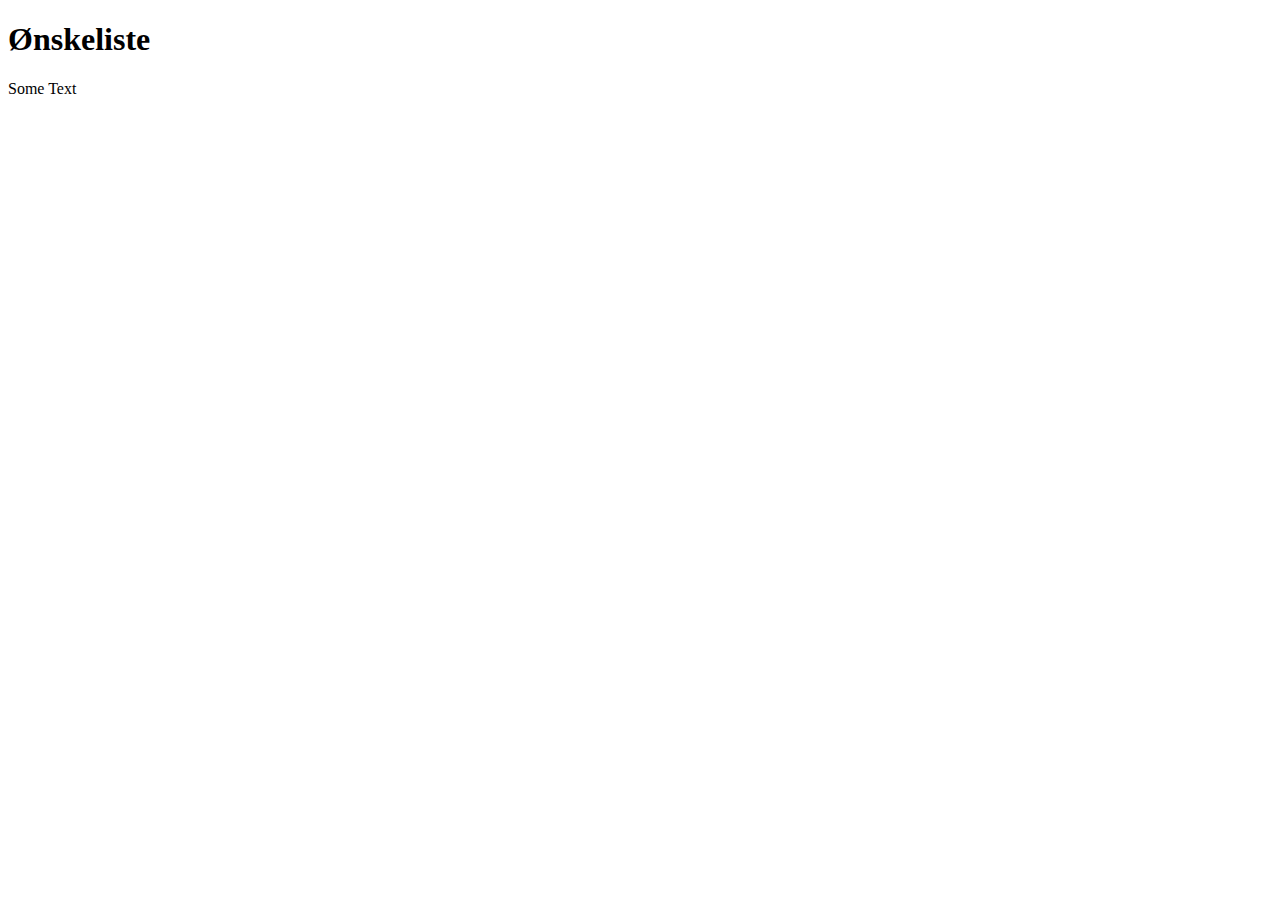
==== autowishlist.html @ 965778da "Javesript for wishlist and catalog" ====
<!DOCTYPE html>
<!--[if lt IE 7]>      <html class="no-js lt-ie9 lt-ie8 lt-ie7"> <![endif]-->
<!--[if IE 7]>         <html class="no-js lt-ie9 lt-ie8"> <![endif]-->
<!--[if IE 8]>         <html class="no-js lt-ie9"> <![endif]-->
<!--[if gt IE 8]><!-->
<html class="no-js">
<!--<![endif]-->

<head>
    <meta charset="utf-8">
    <meta http-equiv="X-UA-Compatible" content="IE=edge">
    <title></title>
    <meta name="description" content="">
    <meta name="viewport" content="width=device-width, initial-scale=1">
    <link rel="stylesheet" href="">
    <script type="text/javascript" src="createwishlistpage.js" async></script>
</head>

<body>

    <h1>Ønskeliste</h1>

    <!--skal findes på siden så javascript ved hvor den skal indsætte kode-->
    <element class="wishitem">
    </element>



    <!--Nedenstående/resten har ingen betydning-->
    <footer>

        <p>Some Text</p>
    </footer>

    <!--[if lt IE 7]>
            <p class="browsehappy">You are using an <strong>outdated</strong> browser. Please <a href="#">upgrade your browser</a> to improve your experience.</p>
        <![endif]-->

    <script src="" async defer></script>
</body>

</html>
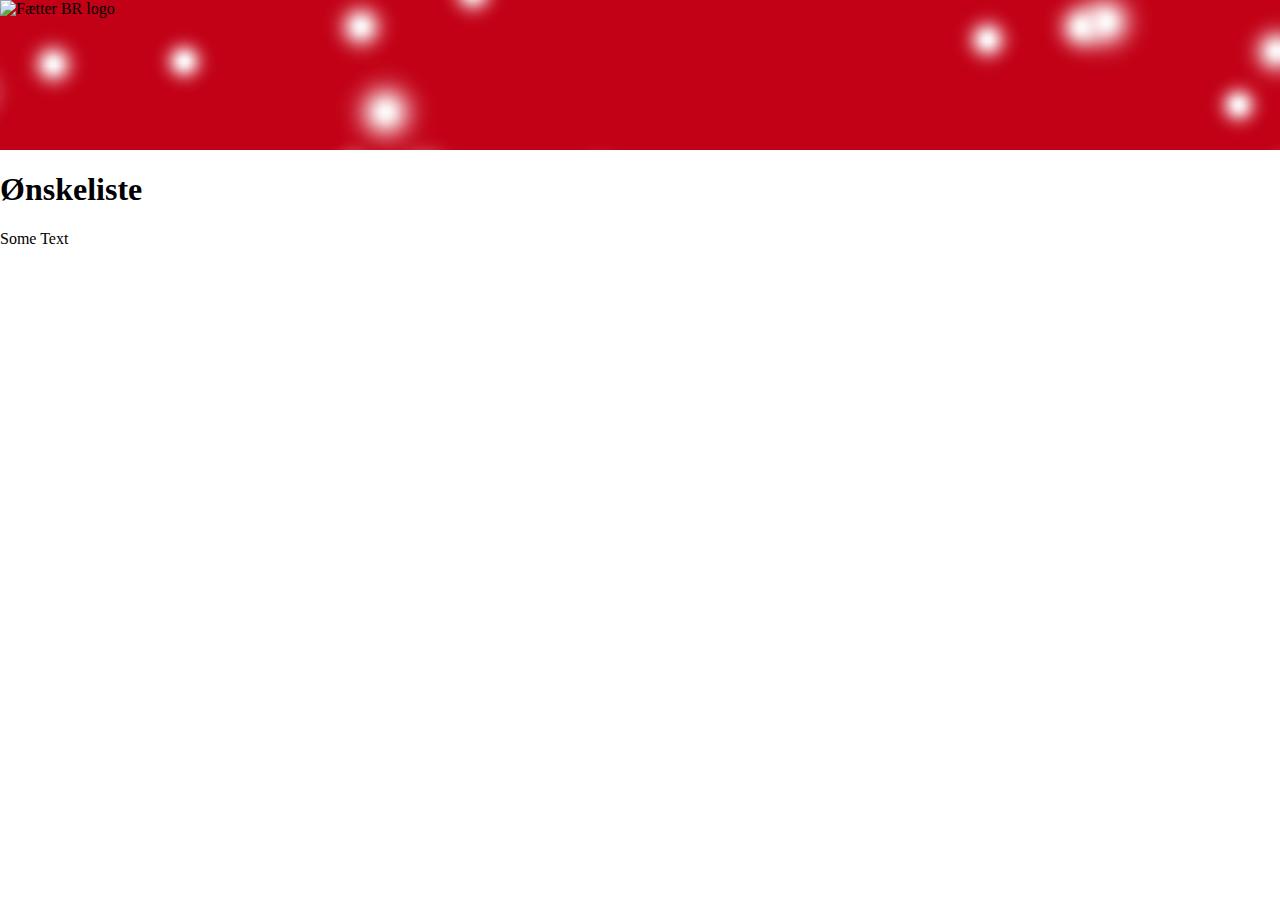
==== commit 0ebc3b22: "Rettet catalog.html" ====
--- a/autowishlist.html
+++ b/autowishlist.html
@@ -12,11 +12,16 @@
     <title></title>
     <meta name="description" content="">
     <meta name="viewport" content="width=device-width, initial-scale=1">
-    <link rel="stylesheet" href="">
+    <link rel="stylesheet" href="header.css">
     <script type="text/javascript" src="createwishlistpage.js" async></script>
 </head>
 
 <body>
+    <header>
+        <div>
+            <img class="br_logo" src="photos/BR_cornerM.png" alt="Fætter BR logo">
+        </div>
+    </header>
 
     <h1>Ønskeliste</h1>
 
--- a/header.css
+++ b/header.css
@@ -0,0 +1,12 @@
+body {
+    margin: 0px;
+    padding: 0px;
+    
+}
+
+header {
+    width: 100%;
+    height: 150px;
+    background: #C20016 url(photos/Transparent_snow.png) no-repeat 100% 100%; 
+    background-size: cover;
+}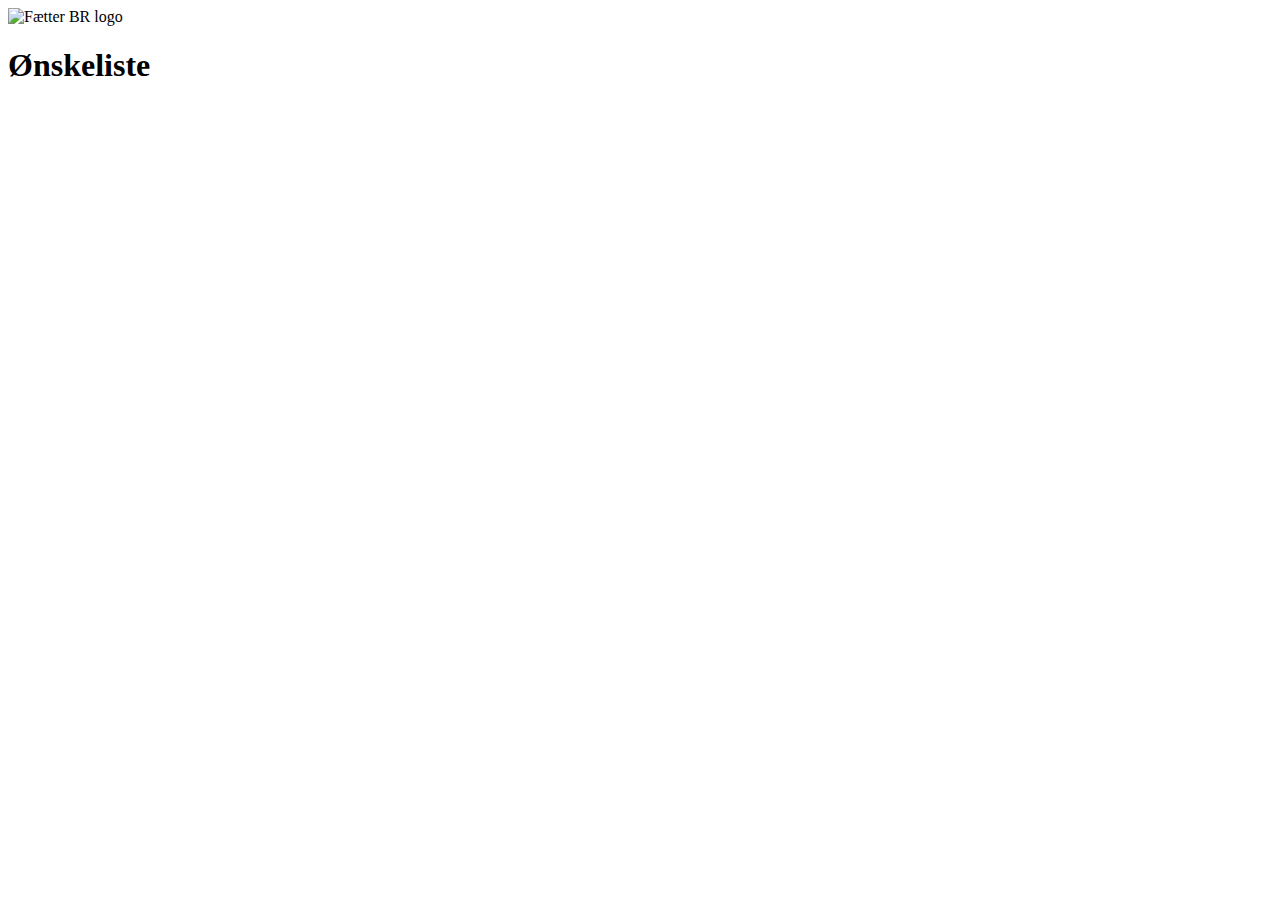
==== commit f9fc2eaa: "Changed wislist javascript for better css" ====
--- a/autowishlist.html
+++ b/autowishlist.html
@@ -12,7 +12,7 @@
     <title></title>
     <meta name="description" content="">
     <meta name="viewport" content="width=device-width, initial-scale=1">
-    <link rel="stylesheet" href="header.css">
+    <link rel="stylesheet" href="">
     <script type="text/javascript" src="createwishlistpage.js" async></script>
 </head>
 
@@ -26,7 +26,7 @@
     <h1>Ønskeliste</h1>
 
     <!--skal findes på siden så javascript ved hvor den skal indsætte kode-->
-    <element class="wishitem">
+    <element class="wishitems">
     </element>
 
 
@@ -34,7 +34,7 @@
     <!--Nedenstående/resten har ingen betydning-->
     <footer>
 
-        <p>Some Text</p>
+
     </footer>
 
     <!--[if lt IE 7]>
